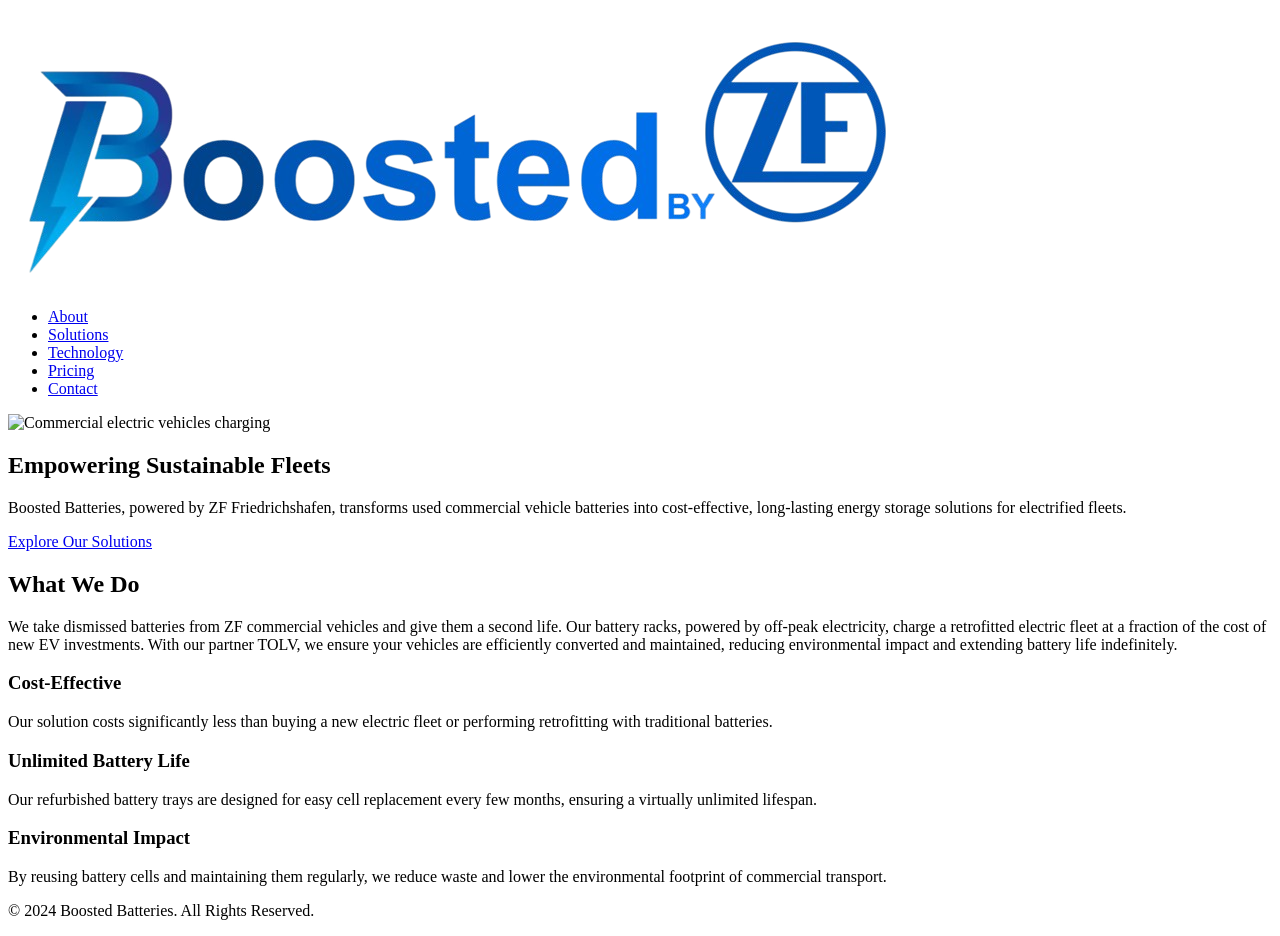
==== index.html @ 1c698253 "website" ====
<!DOCTYPE html>
<html lang="en">
<head>
    <meta charset="UTF-8" />
    <meta name="viewport" content="width=device-width, initial-scale=1" />
    <title>Boosted Batteries</title>
    <link rel="stylesheet" href="css/style.css" />
</head>
<body>
    <header>
        <div class="logo-container">
            <a href="index.html"><img src="images/logo.png" alt="Boosted Batteries Logo" class="logo" /></a>
        </div>
        <nav>
            <ul>
                <li><a href="about.html">About</a></li>
                <li><a href="solutions.html">Solutions</a></li>
                <li><a href="technology.html">Technology</a></li>
                <li><a href="pricing.html">Pricing</a></li>
                <li><a href="contact.html">Contact</a></li>
            </ul>
        </nav>
    </header>
    <main>
        <section class="hero">
            <img src="images/home-hero.jpg" alt="Commercial electric vehicles charging" />
            <div class="hero-text">
                <h1>Empowering Sustainable Fleets</h1>
                <p>Boosted Batteries, powered by ZF Friedrichshafen, transforms used commercial vehicle batteries into cost-effective, long-lasting energy storage solutions for electrified fleets.</p>
                <a href="solutions.html" class="btn">Explore Our Solutions</a>
            </div>
        </section>

        <section class="intro">
            <h2>What We Do</h2>
            <p>We take dismissed batteries from ZF commercial vehicles and give them a second life. Our battery racks, powered by off-peak electricity, charge a retrofitted electric fleet at a fraction of the cost of new EV investments. With our partner TOLV, we ensure your vehicles are efficiently converted and maintained, reducing environmental impact and extending battery life indefinitely.</p>
        </section>

        <section class="highlights">
            <div class="highlight">
                <h3>Cost-Effective</h3>
                <p>Our solution costs significantly less than buying a new electric fleet or performing retrofitting with traditional batteries.</p>
            </div>
            <div class="highlight">
                <h3>Unlimited Battery Life</h3>
                <p>Our refurbished battery trays are designed for easy cell replacement every few months, ensuring a virtually unlimited lifespan.</p>
            </div>
            <div class="highlight">
                <h3>Environmental Impact</h3>
                <p>By reusing battery cells and maintaining them regularly, we reduce waste and lower the environmental footprint of commercial transport.</p>
            </div>
        </section>
    </main>

    <footer>
        <p>&copy; 2024 Boosted Batteries. All Rights Reserved.</p>
    </footer>
</body>
</html>
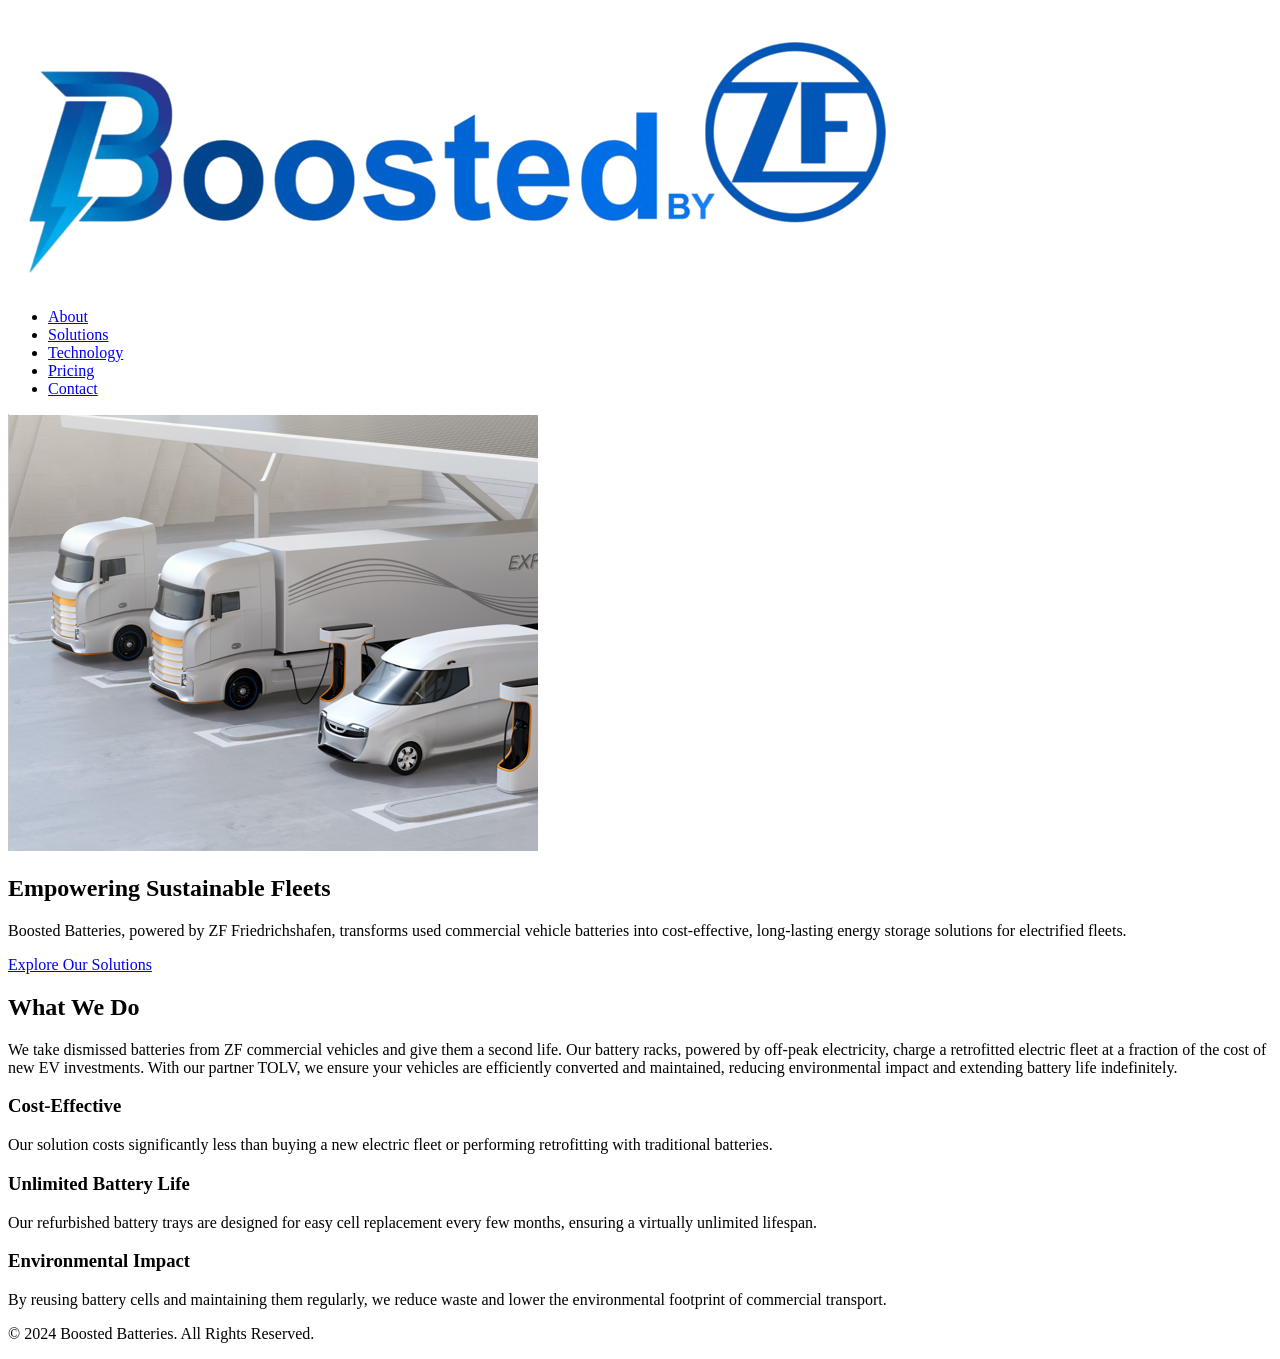
==== commit ced319c8: "oifd" ====
--- a/index.html
+++ b/index.html
@@ -23,7 +23,7 @@
     </header>
     <main>
         <section class="hero">
-            <img src="images/home-hero.jpg" alt="Commercial electric vehicles charging" />
+            <img src="images/home-hero.png" alt="Commercial electric vehicles charging" />
             <div class="hero-text">
                 <h1>Empowering Sustainable Fleets</h1>
                 <p>Boosted Batteries, powered by ZF Friedrichshafen, transforms used commercial vehicle batteries into cost-effective, long-lasting energy storage solutions for electrified fleets.</p>
